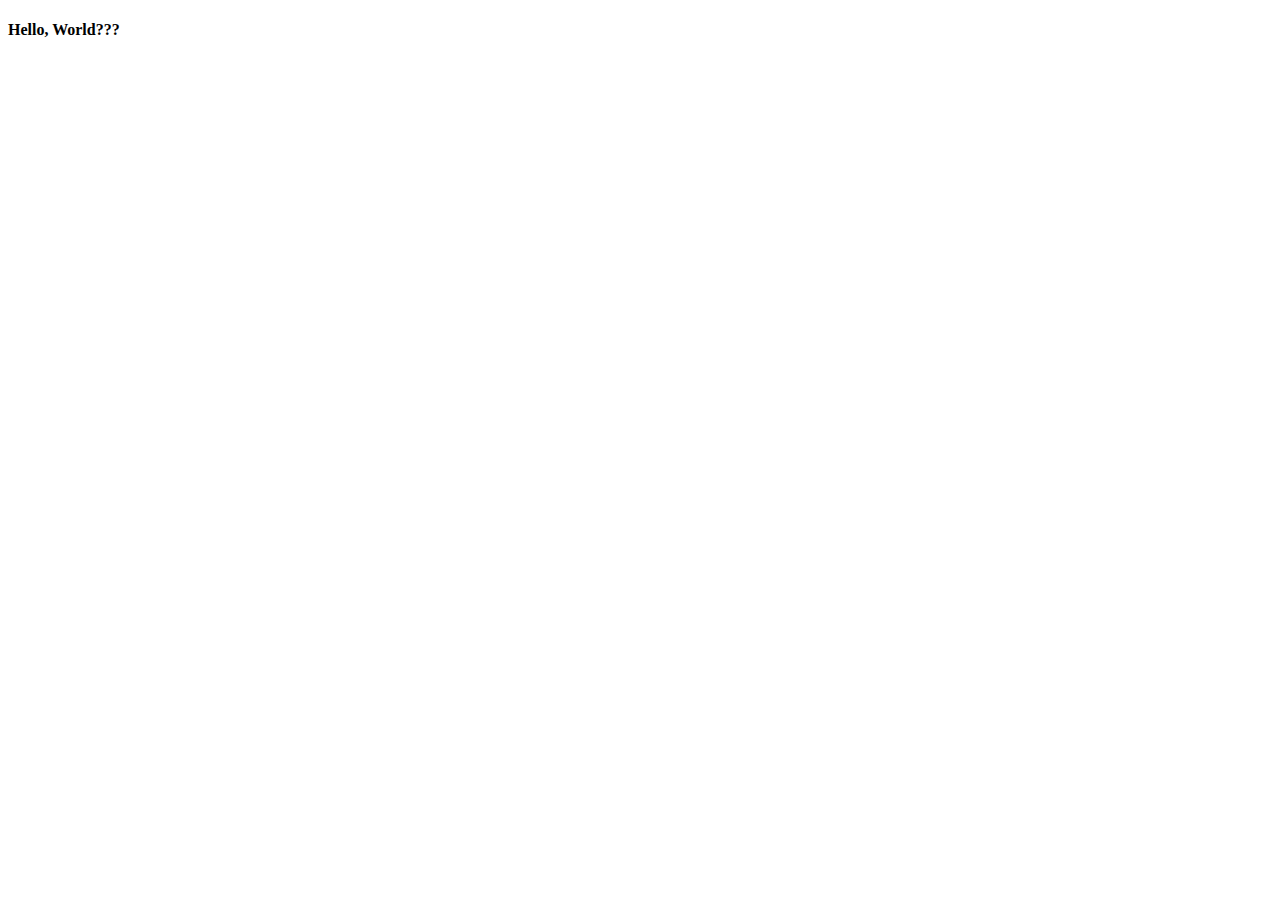
==== app/index.html @ e8466fda "Initial commit" ====
<!DOCTYPE html>
<html>
<head lang="en">
    <meta charset="UTF-8">
    <title>Bloc Base Project</title>
    <link rel="stylesheet" href="/styles/main.css">
</head>
<body>
    <h4>Hello, World???</h4>
    <script src="/scripts/app.js"></script>
</body>
</html>
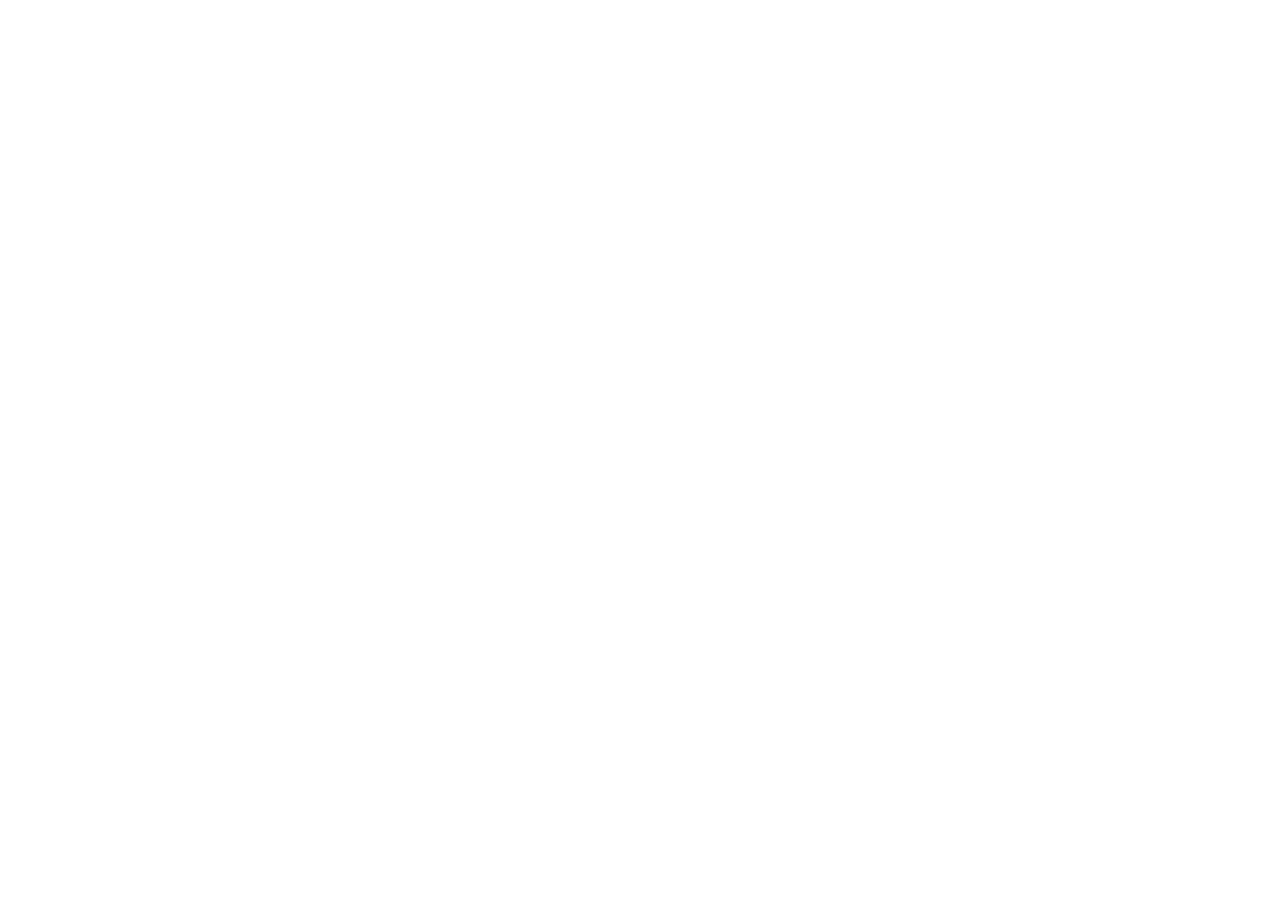
==== commit b20420e8: "Create basic angular and firebase template" ====
--- a/app/index.html
+++ b/app/index.html
@@ -1,12 +1,38 @@
 <!DOCTYPE html>
-<html>
+<html ng-app="blocChat">
 <head lang="en">
     <meta charset="UTF-8">
     <title>Bloc Base Project</title>
     <link rel="stylesheet" href="/styles/main.css">
 </head>
 <body>
-    <h4>Hello, World???</h4>
+    <ui-view></ui-view>
+
+      <!-- Angular -->
+    <script src="https://ajax.googleapis.com/ajax/libs/angularjs/1.6.4/angular.min.js"></script>
+
+    <!-- AngularUI Router -->
+    <script src="https://cdnjs.cloudflare.com/ajax/libs/angular-ui-router/0.4.2/angular-ui-router.min.js"></script>
+
+    <!-- FireBase -->
+    <script src="https://www.gstatic.com/firebasejs/3.9.0/firebase.js"></script>
+    <!-- AngularFire -->
+    <script src="https://cdn.firebase.com/libs/angularfire/2.3.0/angularfire.min.js"></script>
+
+    <script>
+  // Initialize Firebase
+  var config = {
+    apiKey: "AIzaSyAbBTcTq2S4q_GoBBLCXelQ6GT1_Vm0Lr0",
+    authDomain: "bloc-chat-4c821.firebaseapp.com",
+    databaseURL: "https://bloc-chat-4c821.firebaseio.com",
+    projectId: "bloc-chat-4c821",
+    storageBucket: "",
+    messagingSenderId: "359161656250"
+  };
+  firebase.initializeApp(config);
+</script>
+
+    <!-- Application Files -->
     <script src="/scripts/app.js"></script>
 </body>
 </html>
